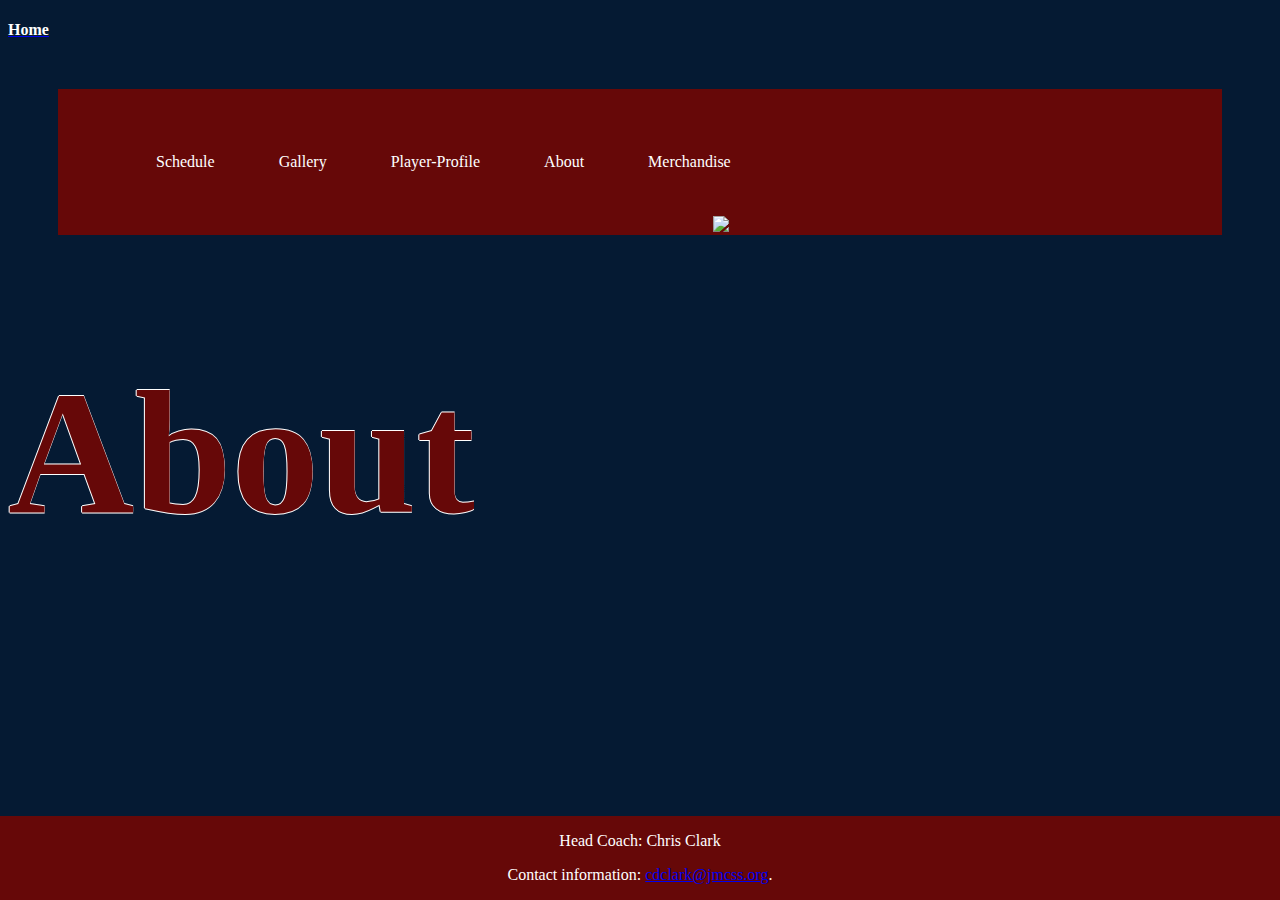
==== About.html @ b4e06936 "baseball" ====
<!DOCTYPE html>
<html>

<head>
  <link href="./css/styles.css" rel="stylesheet" type="text/css" />
  <title>Madison Baseball</title>
</head>

<body>
  <div class="container">
    <div class="navbar">
      <a href="./index.html">
        <h4 class="logo">Home</h4>
      </a>
      <ul class="nav">
        <li><a href="./Schedule.html">
        <li class="Schedule">Schedule</li></a>
        <li><a href="./Gallery.html">
        <li class="Gallery">Gallery</li></a>
        <li><a href="./Player-Profile.html">
        <li class="Player-Profile">Player-Profile</li></a>
        <li><a href="./About.html">
        <li class="About">About</li></a>
        <li><a href="./Merchandise.html">
        <li class="Merchandise">Merchandise</li></a>
      </ul>
      <h1 style='color:#660808'>About</h1>
      <img src=
        <div class="login">
      </a>
    </div></a>
  </div>
  <div class="main">
    <p></p>
    <footer>
  <p>Head Coach: Chris Clark</p>
  <p>Contact information: <a href="cdclark@jmcss.org">
  cdclark@jmcss.org</a>.</p>
</footer>

</div>
</body>

</html>
---- css/styles.css ----
body {
  background-color: #051a33;
}
h1 {
  text-shadow: -1px 0 white,0 1px white, 0 -1px white;
  font-size:175px;
  top:150px;
}
img {
  position: relative;
  top:-455px;
  right:-705px;
  size:300px;
}
ul{
   list-style-type: none;
   margin: 50px;
   padding: 50px;
   top:-0px;
   right:-900px;
   overflow:hidden;
   background-color: #660808;
}

li {
   float: left;
}

li a {
   display: block;
   color: white;
   text-align: left;
   padding: 14px 16px;
   text-decoration: none;
}

li a:hover {
   background-color: #051a33;
}
.active {
  background-color: blue;
}
h4 {
  color:white;
}

footer {
      position: fixed;
      left: 0;
      bottom: 0;
      width: 100%;
      background-color: #660808;
      color: white;
      text-align: center;
  }
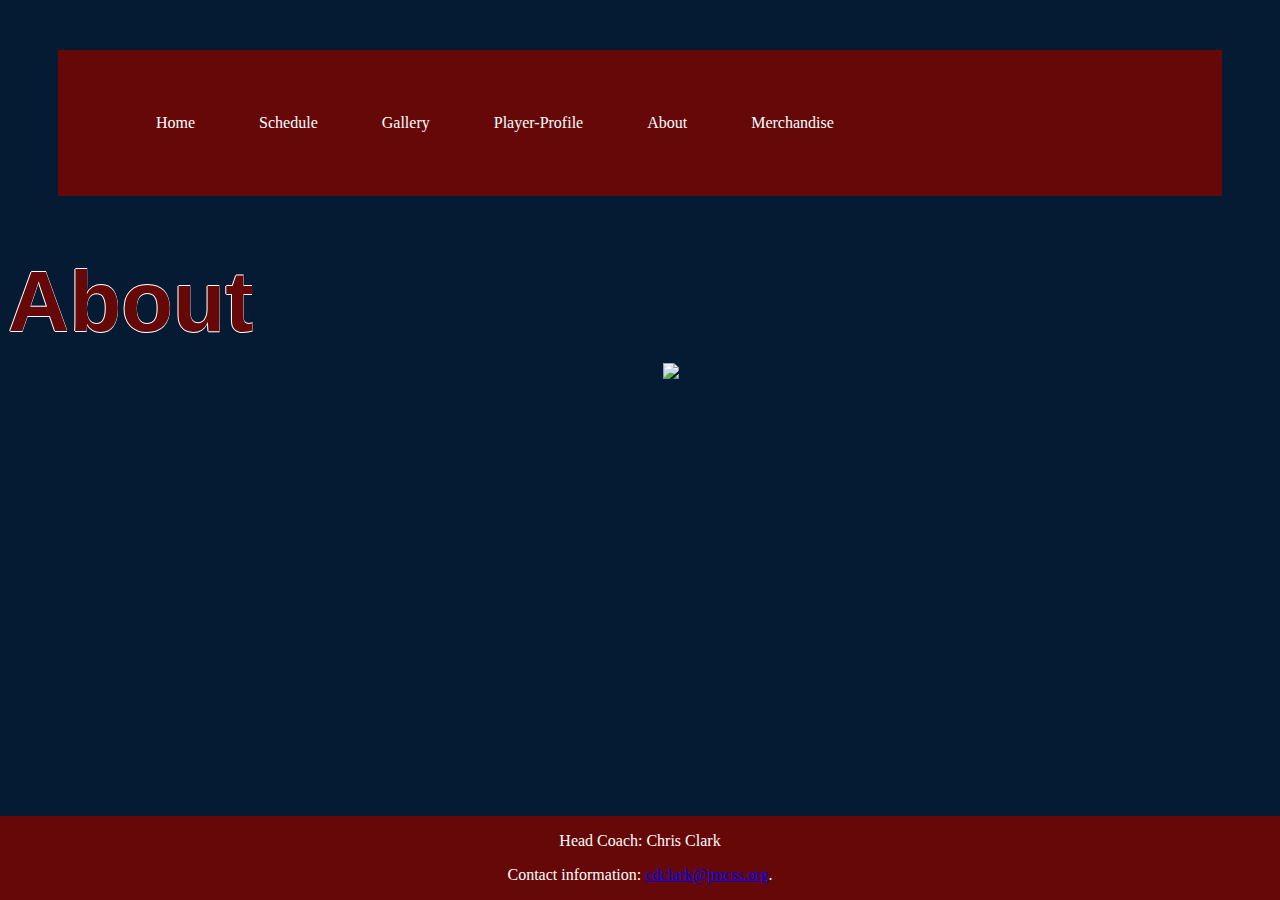
==== commit e2f5569e: "asdfasdf" ====
--- a/About.html
+++ b/About.html
@@ -9,10 +9,10 @@
 <body>
   <div class="container">
     <div class="navbar">
-      <a href="./index.html">
-        <h4 class="logo">Home</h4>
-      </a>
+      
       <ul class="nav">
+        <li><a href="./index.html">
+        <li class="Home">Home</li></a>
         <li><a href="./Schedule.html">
         <li class="Schedule">Schedule</li></a>
         <li><a href="./Gallery.html">
--- a/css/styles.css
+++ b/css/styles.css
@@ -3,14 +3,16 @@
   background-color: #051a33;
 }
 h1 {
-  text-shadow: -1px 0 white,0 1px white, 0 -1px white;
-  font-size:175px;
+  text-shadow: -1px 0  white,0 1px white, 0 -1px white;
+  font-size:85px;
   top:150px;
+  right:-700px;
+  font-family:Arial, Helvetica, sans-serif;
 }
 img {
   position: relative;
-  top:-455px;
-  right:-705px;
+  top:-45px;
+  right:-655px;
   size:300px;
 }
 ul{
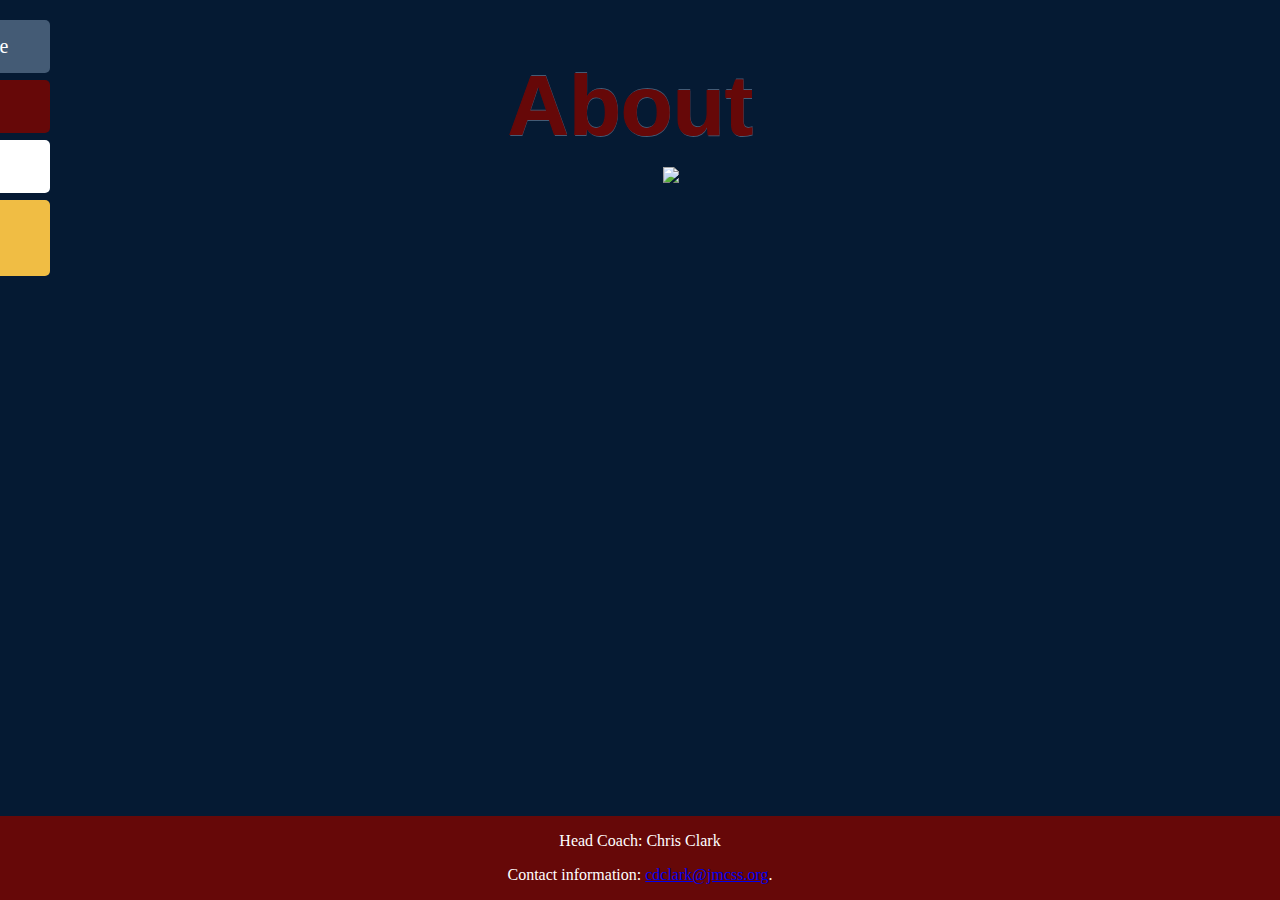
==== commit e98c9474: "bobo" ====
--- a/About.html
+++ b/About.html
@@ -8,22 +8,53 @@
 
 <body>
   <div class="container">
-    <div class="navbar">
-      
-      <ul class="nav">
-        <li><a href="./index.html">
-        <li class="Home">Home</li></a>
-        <li><a href="./Schedule.html">
-        <li class="Schedule">Schedule</li></a>
-        <li><a href="./Gallery.html">
-        <li class="Gallery">Gallery</li></a>
-        <li><a href="./Player-Profile.html">
-        <li class="Player-Profile">Player-Profile</li></a>
-        <li><a href="./About.html">
-        <li class="About">About</li></a>
-        <li><a href="./Merchandise.html">
-        <li class="Merchandise">Merchandise</li></a>
-      </ul>
+    <meta name="viewport" content="width=device-width, initial-scale=1">
+<style>
+#mySidenav a {
+    position: absolute;
+    left: -80px;
+    transition: 0.3s;
+    padding: 15px;
+    width: 100px;
+    text-decoration: none;
+    font-size: 20px;
+    color: white;
+    border-radius: 0 5px 5px 0;
+}
+
+#mySidenav a:hover {
+    left: 0;
+}
+
+#Schedule {
+    top: 20px;
+    background-color: #445B75;
+}
+
+#Gallery {
+    top: 80px;
+    background-color:  #660808;
+}
+
+#About {
+    top: 140px;
+    background-color: white;
+}
+
+#Player-Profile {
+    top: 200px;
+    background-color: #F0BD44;
+}
+</style>
+</head>
+<body>
+
+<div id="mySidenav" class="sidenav">
+  <a href="./Schedule.html" id="Schedule">Schedule</a>
+  <a href="./Gallery.html" id="Gallery">Gallery</a>
+  <a href="./About.html" id="About">About</a>
+  <a href="./Player-Profile.html" id="Player-Profile">Player Profile</a>
+</div>
       <h1 style='color:#660808'>About</h1>
       <img src=
         <div class="login">
--- a/css/styles.css
+++ b/css/styles.css
@@ -2,12 +2,14 @@
 body {
   background-color: #051a33;
 }
+
 h1 {
-  text-shadow: -1px 0  white,0 1px white, 0 -1px white;
+text-shadow: -1px 0,0 1px #445B75, 0 -1px #445B75;
   font-size:85px;
-  top:150px;
-  right:-700px;
+  top:0px;
+  right:-500px;
   font-family:Arial, Helvetica, sans-serif;
+  position: relative;
 }
 img {
   position: relative;
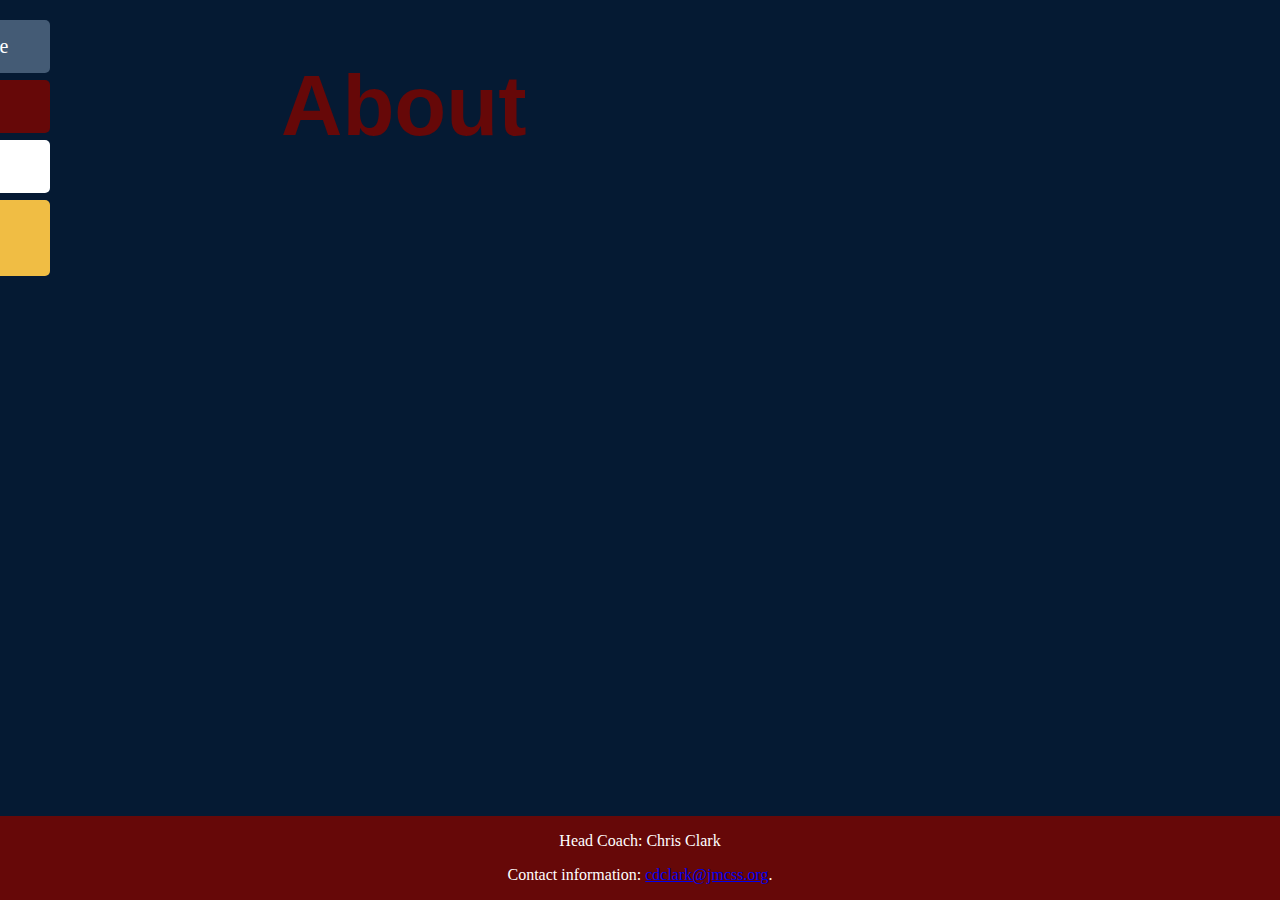
==== commit a64ccfd0: "bkjklj" ====
--- a/About.html
+++ b/About.html
@@ -2,7 +2,7 @@
 <html>
 
 <head>
-  <link href="./css/styles.css" rel="stylesheet" type="text/css" />
+  <link href="./styles.css" rel="stylesheet" type="text/css" />
   <title>Madison Baseball</title>
 </head>
 
@@ -36,7 +36,7 @@
     background-color:  #660808;
 }
 
-#About {
+#Home {
     top: 140px;
     background-color: white;
 }
@@ -52,7 +52,7 @@
 <div id="mySidenav" class="sidenav">
   <a href="./Schedule.html" id="Schedule">Schedule</a>
   <a href="./Gallery.html" id="Gallery">Gallery</a>
-  <a href="./About.html" id="About">About</a>
+    <a href="./index.html" id="Home">Home</a>
   <a href="./Player-Profile.html" id="Player-Profile">Player Profile</a>
 </div>
       <h1 style='color:#660808'>About</h1>
--- a/styles.css
+++ b/styles.css
@@ -0,0 +1,114 @@
+
+body {
+  background-color: #051a33;
+}
+
+h1 {
+  color:white;
+  font-size:85px;
+  top:0px;
+  right:-257px;
+  font-family:Arial, Helvetica, sans-serif;
+  position: relative;
+}
+img {
+  position: absolute;
+  top:-45px;
+  right:-655px;
+
+}
+ul{
+   list-style-type: none;
+   margin: 50px;
+   padding: 50px;
+   top:-0px;
+   right:-900px;
+   overflow:hidden;
+   background-color: #660808;
+}
+
+li {
+   float: left;
+}
+
+li a {
+   display: block;
+   color: white;
+   text-align: left;
+   padding: 14px 16px;
+   text-decoration: none;
+}
+
+li a:hover {
+   background-color: #051a33;
+}
+.active {
+  background-color: blue;
+}
+h4 {
+  color:white;
+}
+
+footer {
+      position: fixed;
+      left: 0;
+      bottom: 0;
+      width: 100%;
+      background-color: #660808;
+      color: white;
+      text-align: center;
+  }
+  .column {
+    position: relative;
+      top:400px;
+      float:right;
+      width: 33.3%;
+      margin-bottom: 16px;
+      padding: 0 8px;
+      color: white;
+  }
+
+  /* Display the columns below each other instead of side by side on small screens */
+  @media screen and (max-width: 650px) {
+      .column {
+          width: 100%;
+          display: block;
+      }
+  }
+
+  /* Add some shadows to create a card effect */
+  .card {
+      box-shadow: 0 4px 8px 0 #660808;
+  }
+
+  /* Some left and right padding inside the container */
+  .container {
+      padding: 0 16px;
+  }
+
+  /* Clear floats */
+  .container::after, .row::after {
+      content: "";
+      clear: both;
+      display: table;
+  }
+
+  .title {
+      color: white;
+  }
+
+  .button {
+      border: none;
+      outline: 0;
+      display: inline-block;
+      padding: 8px;
+      color: white;
+      background-color: #660808;
+      text-align: center;
+      cursor: pointer;
+      width: 100%;
+  }
+
+  .button:hover {
+      background-color: white;
+  }
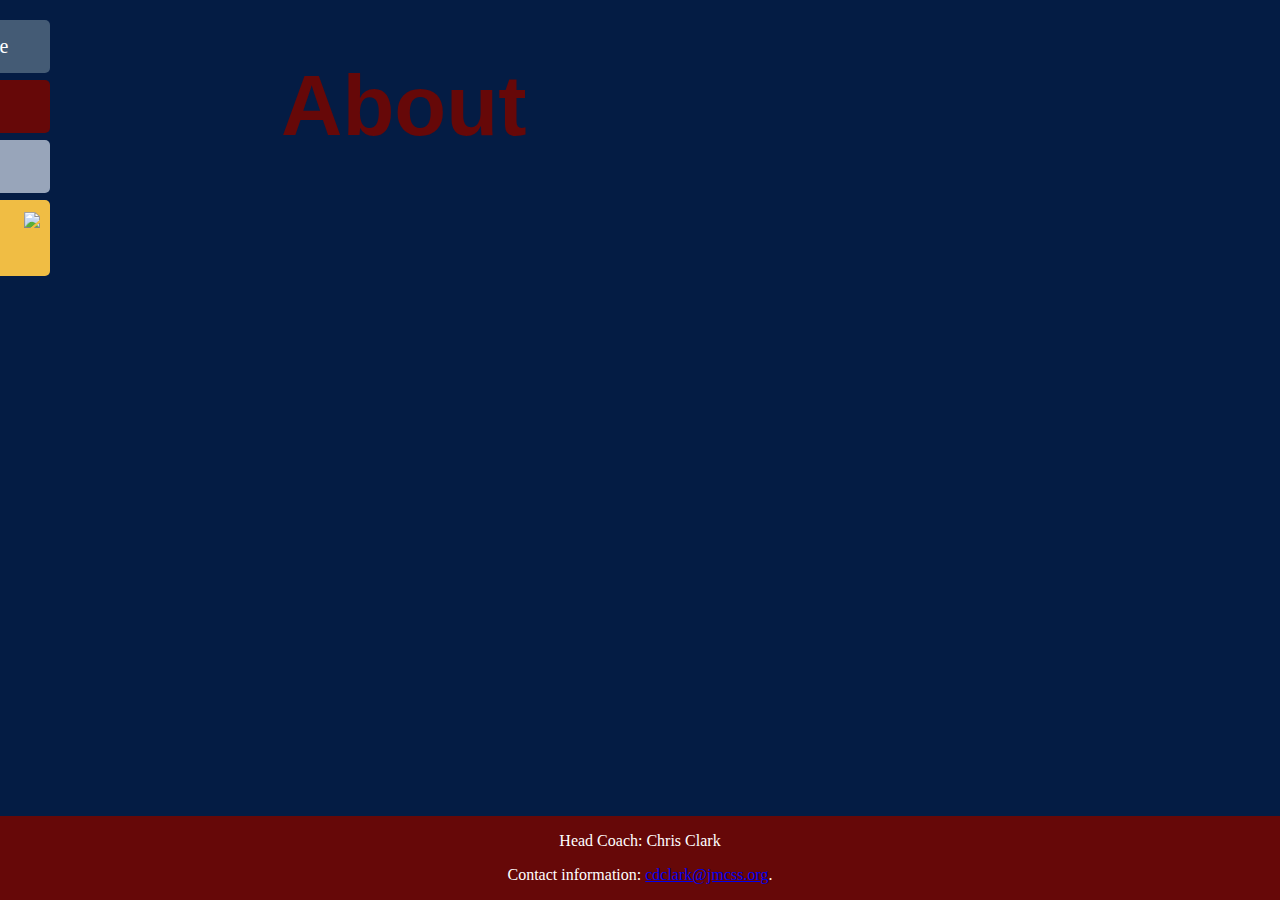
==== commit a1dc8466: "jkshda" ====
--- a/About.html
+++ b/About.html
@@ -38,7 +38,7 @@
 
 #Home {
     top: 140px;
-    background-color: white;
+    background-color: #98a5ba;
 }
 
 #Player-Profile {
--- a/styles.css
+++ b/styles.css
@@ -1,114 +1,117 @@
+body {
+  background-color: #041c44;
+}
 
-body {
+h1 {
+  color: white;
+  font-size: 85px;
+  top: 0px;
+  right: -257px;
+  font-family: Arial, Helvetica, sans-serif;
+  position: relative;
+}
+
+img {
+  position: absolute;
+  top: px;
+  right: ;
+}
+
+ul {
+  list-style-type: none;
+  margin: 50px;
+  padding: 50px;
+  top: -0px;
+  right: -900px;
+  overflow: hidden;
+  background-color: #660808;
+}
+
+li {
+  float: left;
+}
+
+li a {
+  display: block;
+  color: white;
+  text-align: left;
+  padding: 14px 16px;
+  text-decoration: none;
+}
+
+li a:hover {
   background-color: #051a33;
 }
 
-h1 {
-  color:white;
-  font-size:85px;
-  top:0px;
-  right:-257px;
-  font-family:Arial, Helvetica, sans-serif;
-  position: relative;
-}
-img {
-  position: absolute;
-  top:-45px;
-  right:-655px;
-
-}
-ul{
-   list-style-type: none;
-   margin: 50px;
-   padding: 50px;
-   top:-0px;
-   right:-900px;
-   overflow:hidden;
-   background-color: #660808;
-}
-
-li {
-   float: left;
-}
-
-li a {
-   display: block;
-   color: white;
-   text-align: left;
-   padding: 14px 16px;
-   text-decoration: none;
-}
-
-li a:hover {
-   background-color: #051a33;
-}
 .active {
   background-color: blue;
 }
+
 h4 {
-  color:white;
+  color: white;
 }
 
 footer {
-      position: fixed;
-      left: 0;
-      bottom: 0;
-      width: 100%;
-      background-color: #660808;
-      color: white;
-      text-align: center;
+  position: fixed;
+  left: 0;
+  bottom: 0;
+  width: 100%;
+  background-color: #660808;
+  color: white;
+  text-align: center;
+}
+
+.column {
+  position: relative;
+  top: 400px;
+  float: right;
+  width: 33.3%;
+  margin-bottom: 16px;
+  padding: 0 8px;
+  color: white;
+}
+
+/* Display the columns below each other instead of side by side on small screens */
+@media screen and (max-width: 650px) {
+  .column {
+    width: 100%;
+    display: block;
   }
-  .column {
-    position: relative;
-      top:400px;
-      float:right;
-      width: 33.3%;
-      margin-bottom: 16px;
-      padding: 0 8px;
-      color: white;
-  }
+}
 
-  /* Display the columns below each other instead of side by side on small screens */
-  @media screen and (max-width: 650px) {
-      .column {
-          width: 100%;
-          display: block;
-      }
-  }
+/* Add some shadows to create a card effect */
+.card {
+  box-shadow: 0 4px 8px 0 #660808;
+}
 
-  /* Add some shadows to create a card effect */
-  .card {
-      box-shadow: 0 4px 8px 0 #660808;
-  }
+/* Some left and right padding inside the container */
+.container {
+  padding: 0 16px;
+}
 
-  /* Some left and right padding inside the container */
-  .container {
-      padding: 0 16px;
-  }
+/* Clear floats */
+.container::after, .row::after {
+  content: "";
+  clear: both;
+  display: table;
+}
 
-  /* Clear floats */
-  .container::after, .row::after {
-      content: "";
-      clear: both;
-      display: table;
-  }
+.title {
+  color: white;
+}
 
-  .title {
-      color: white;
-  }
+.button {
+  border: none;
+  outline: 0;
+  display: inline-block;
+  padding: 8px;
+  color: white;
+  background-color: #660808;
+  text-align: center;
+  cursor: pointer;
+  width: 100%;
+}
 
-  .button {
-      border: none;
-      outline: 0;
-      display: inline-block;
-      padding: 8px;
-      color: white;
-      background-color: #660808;
-      text-align: center;
-      cursor: pointer;
-      width: 100%;
-  }
-
-  .button:hover {
-      background-color: white;
-  }
+.button:hover {
+  background-color: white;
+}
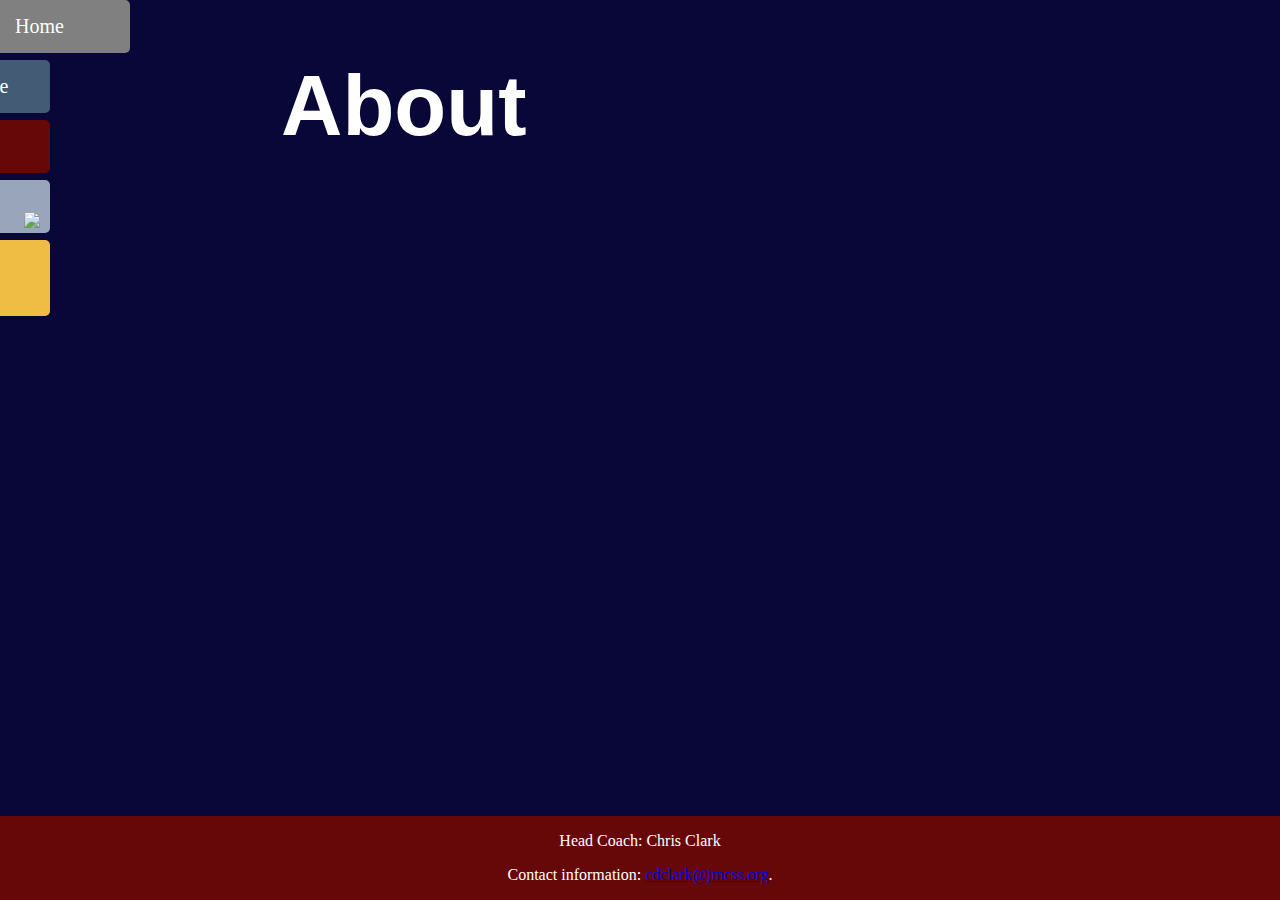
==== commit b1f0fae3: "fasdf" ====
--- a/About.html
+++ b/About.html
@@ -9,53 +9,56 @@
 <body>
   <div class="container">
     <meta name="viewport" content="width=device-width, initial-scale=1">
-<style>
-#mySidenav a {
-    position: absolute;
-    left: -80px;
-    transition: 0.3s;
-    padding: 15px;
-    width: 100px;
-    text-decoration: none;
-    font-size: 20px;
-    color: white;
-    border-radius: 0 5px 5px 0;
-}
+    <style>
+      #mySidenav a {
+        position: absolute;
+        left: -80px;
+        transition: 0.3s;
+        padding: 15px;
+        width: 100px;
+        text-decoration: none;
+        font-size: 20px;
+        color: white;
+        border-radius: 0 5px 5px 0;
+      }
 
-#mySidenav a:hover {
-    left: 0;
-}
+      #mySidenav a:hover {
+        left: 0;
+      }
+      #Index {
+        top:0px;
+        background-color: grey;
+      }
+      #Schedule {
+        top: 60px;
+        background-color: #445B75;
+      }
 
-#Schedule {
-    top: 20px;
-    background-color: #445B75;
-}
+      #Gallery {
+        top: 120px;
+        background-color: #660808;
+      }
 
-#Gallery {
-    top: 80px;
-    background-color:  #660808;
-}
+      #About {
+        top: 180px;
+        background-color:#98a5ba;
 
-#Home {
-    top: 140px;
-    background-color: #98a5ba;
-}
+      }
 
-#Player-Profile {
-    top: 200px;
-    background-color: #F0BD44;
-}
-</style>
-</head>
-<body>
+      #Player-Profile {
+        top: 240px;
+        background-color: #F0BD44;
+      }
+    </style>
 
-<div id="mySidenav" class="sidenav">
-  <a href="./Schedule.html" id="Schedule">Schedule</a>
-  <a href="./Gallery.html" id="Gallery">Gallery</a>
-    <a href="./index.html" id="Home">Home</a>
-  <a href="./Player-Profile.html" id="Player-Profile">Player Profile</a>
-</div>
-      <h1 style='color:#660808'>About</h1>
+    <div id="mySidenav" class="sidenav">
+      <a href="./Index.html" id="Index">Home</a>
+      <a href="./Schedule.html" id="Schedule">Schedule</a>
+      <a href="./Gallery.html" id="Gallery">Gallery</a>
+      <a href="./About.html" id="About">About</a>
+      <a href="./Player-Profile.html" id="Player-Profile">Player Profile</a>
+    </div>
+      <h1 style='color:white'>About</h1>
       <img src=
         <div class="login">
       </a>
--- a/styles.css
+++ b/styles.css
@@ -1,14 +1,15 @@
 body {
-  background-color: #041c44;
+  background-color: #080738;
 }
 
 h1 {
+  position: relative;
   color: white;
   font-size: 85px;
   top: 0px;
-  right: -257px;
+  right:-257px;
   font-family: Arial, Helvetica, sans-serif;
-  position: relative;
+
 }
 
 img {
@@ -115,3 +116,7 @@
 .button:hover {
   background-color: white;
 }
+iframe {
+  position: absolute;
+  right:300px;
+}
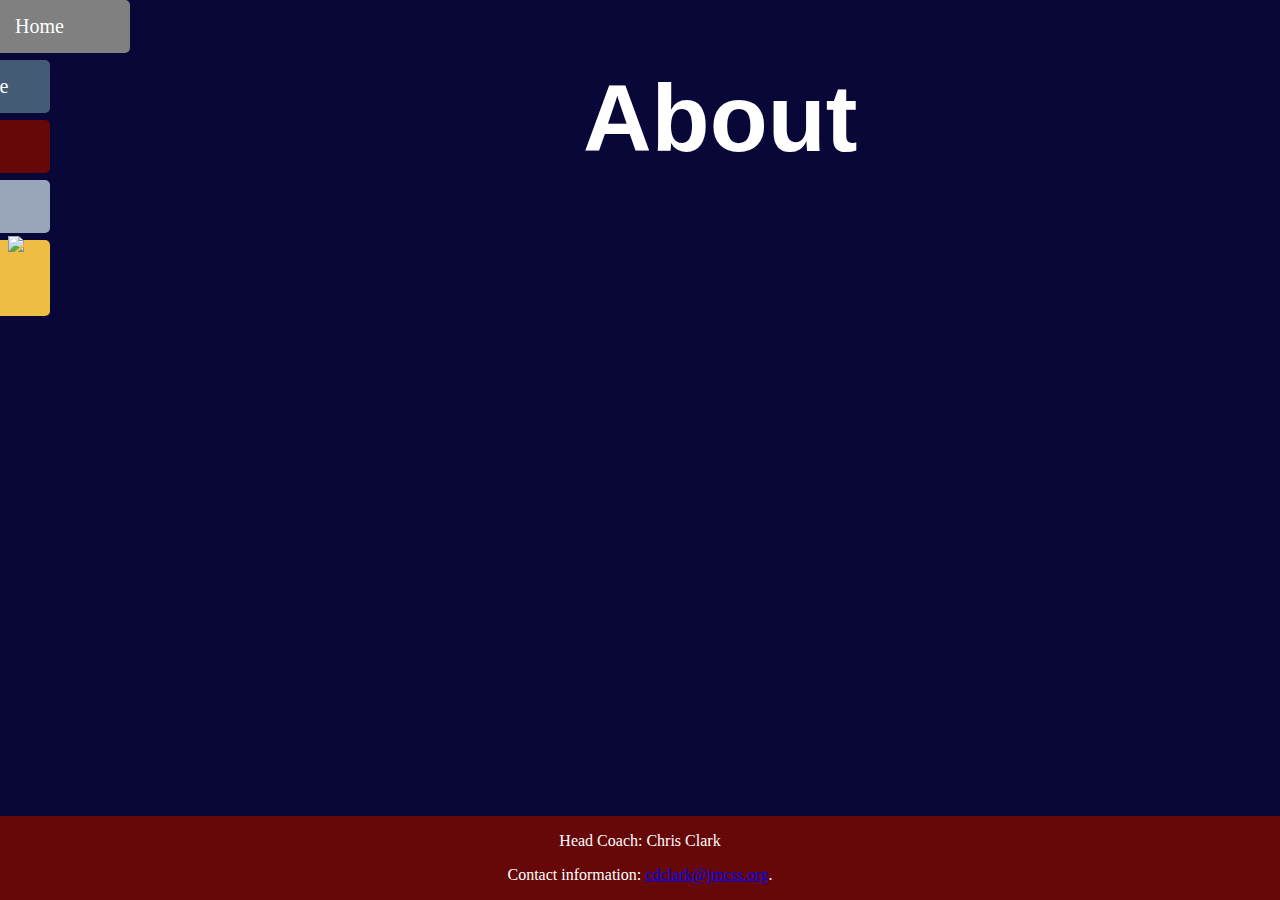
==== commit 44939105: "ghgjh" ====
--- a/About.html
+++ b/About.html
@@ -4,52 +4,13 @@
 <head>
   <link href="./styles.css" rel="stylesheet" type="text/css" />
   <title>Madison Baseball</title>
+  <meta name="viewport" content="width=device-width, initial-scale=1">
 </head>
 
 <body>
   <div class="container">
-    <meta name="viewport" content="width=device-width, initial-scale=1">
-    <style>
-      #mySidenav a {
-        position: absolute;
-        left: -80px;
-        transition: 0.3s;
-        padding: 15px;
-        width: 100px;
-        text-decoration: none;
-        font-size: 20px;
-        color: white;
-        border-radius: 0 5px 5px 0;
-      }
 
-      #mySidenav a:hover {
-        left: 0;
-      }
-      #Index {
-        top:0px;
-        background-color: grey;
-      }
-      #Schedule {
-        top: 60px;
-        background-color: #445B75;
-      }
 
-      #Gallery {
-        top: 120px;
-        background-color: #660808;
-      }
-
-      #About {
-        top: 180px;
-        background-color:#98a5ba;
-
-      }
-
-      #Player-Profile {
-        top: 240px;
-        background-color: #F0BD44;
-      }
-    </style>
 
     <div id="mySidenav" class="sidenav">
       <a href="./Index.html" id="Index">Home</a>
--- a/styles.css
+++ b/styles.css
@@ -1,3 +1,5 @@
+
+@media screen and (max-width:2403px) {
 body {
   background-color: #080738;
 }
@@ -5,17 +7,17 @@
 h1 {
   position: relative;
   color: white;
-  font-size: 85px;
+  font-size: 95px;
   top: 0px;
-  right:-257px;
+  right:-575px;
   font-family: Arial, Helvetica, sans-serif;
 
 }
 
 img {
   position: absolute;
-  top: px;
-  right: ;
+  top: ;
+  right:;
 }
 
 ul {
@@ -72,51 +74,60 @@
   color: white;
 }
 
-/* Display the columns below each other instead of side by side on small screens */
-@media screen and (max-width: 650px) {
-  .column {
-    width: 100%;
-    display: block;
-  }
-}
 
-/* Add some shadows to create a card effect */
-.card {
-  box-shadow: 0 4px 8px 0 #660808;
-}
 
-/* Some left and right padding inside the container */
-.container {
-  padding: 0 16px;
-}
-
-/* Clear floats */
-.container::after, .row::after {
-  content: "";
-  clear: both;
-  display: table;
-}
-
-.title {
-  color: white;
-}
-
-.button {
-  border: none;
-  outline: 0;
-  display: inline-block;
-  padding: 8px;
-  color: white;
-  background-color: #660808;
-  text-align: center;
-  cursor: pointer;
-  width: 100%;
-}
-
-.button:hover {
-  background-color: white;
-}
 iframe {
   position: absolute;
   right:300px;
 }
+.column {
+    float: left;
+    width: 50%;
+}
+
+/* Clear floats after the columns */
+.row:after {
+    content: "";
+    display: table;
+    clear: both;
+}
+#mySidenav a {
+  position: absolute;
+  left: -80px;
+  transition: 0.3s;
+  padding: 15px;
+  width: 100px;
+  text-decoration: none;
+  font-size: 20px;
+  color: white;
+  border-radius: 0 5px 5px 0;
+}
+
+#mySidenav a:hover {
+  left: 0;
+}
+#Index {
+  top:0px;
+  background-color: grey;
+}
+#Schedule {
+  top: 60px;
+  background-color: #445B75;
+}
+
+#Gallery {
+  top: 120px;
+  background-color: #660808;
+}
+
+#About {
+  top: 180px;
+  background-color:#98a5ba;
+
+}
+
+#Player-Profile {
+  top: 240px;
+  background-color: #F0BD44;
+}
+}
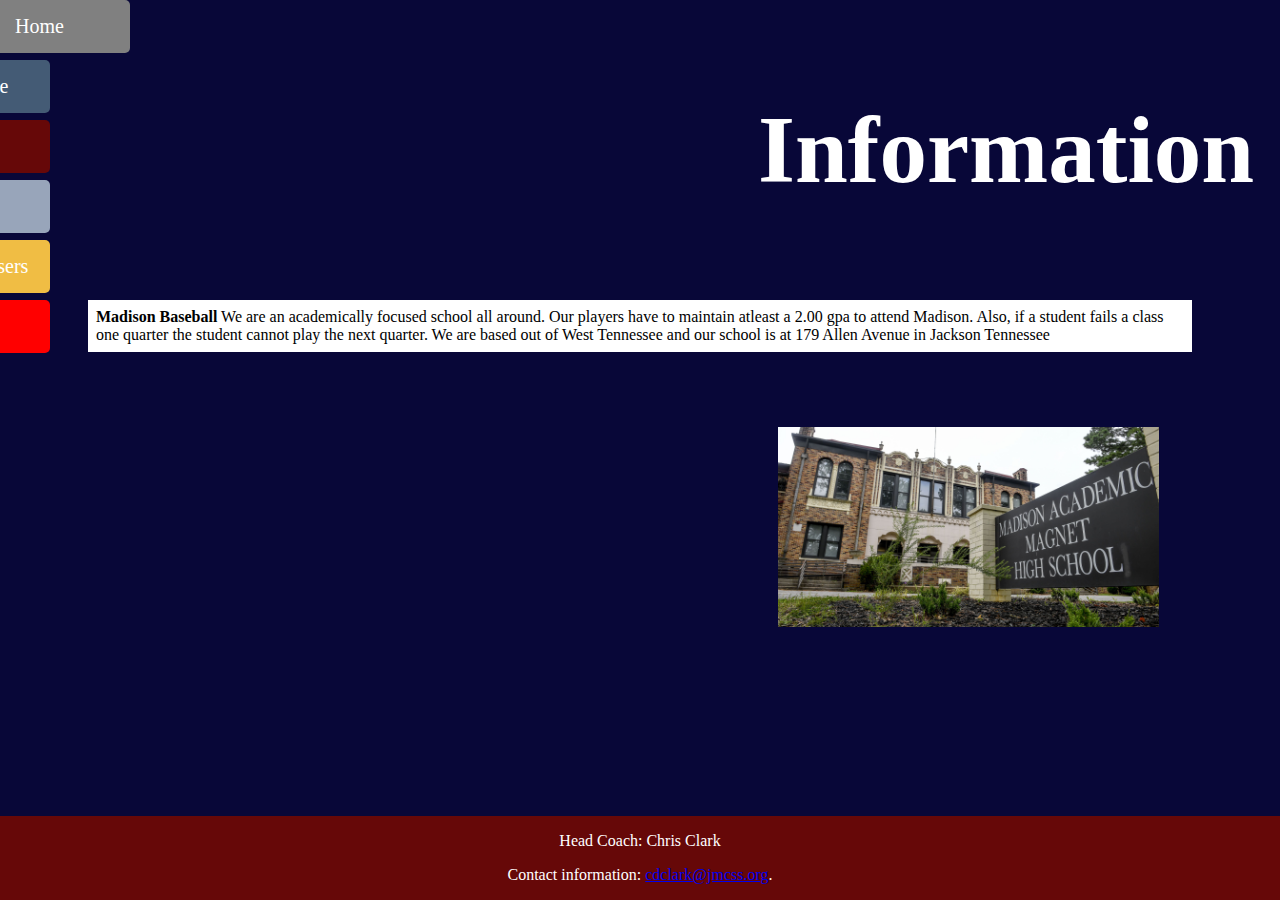
==== commit 83ae5696: "kjjljk" ====
--- a/About.html
+++ b/About.html
@@ -3,6 +3,7 @@
 
 <head>
   <link href="./styles.css" rel="stylesheet" type="text/css" />
+  <link href="./bootsrap.css" rel="stylesheet" type="text/css"/>
   <title>Madison Baseball</title>
   <meta name="viewport" content="width=device-width, initial-scale=1">
 </head>
@@ -17,10 +18,25 @@
       <a href="./Schedule.html" id="Schedule">Schedule</a>
       <a href="./Gallery.html" id="Gallery">Gallery</a>
       <a href="./About.html" id="About">About</a>
-      <a href="./Player-Profile.html" id="Player-Profile">Player Profile</a>
+      <a href="./Player-Profile.html" id="Player-Profile">Fundraisers</a>
+      <a href="./Roster.html" id="Roster">Roster</a>
     </div>
-      <h1 style='color:white'>About</h1>
-      <img src=
+      <h3 style='color:white'>Information</h3>
+
+      <div style="background-color: white; margin-left: 80px; margin-right: 80px; padding-bottom: 8px; padding-left: 8px; padding-right: 8px; padding-top: 8px; ">
+      </a><b>Madison Baseball</b> We are an academically focused school all around. Our players have to maintain atleast a 2.00 gpa to attend Madison. Also, if a student fails a class one quarter the student cannot play the next quarter. We are based out of West Tennessee and our school is at 179 Allen Avenue in Jackson Tennessee<br/>
+
+      </div>
+</form>
+<img src="madisonschool.jfif"/>
+ <style>
+ img{
+   position: relative;
+   top: 75px;
+   right: -770px;
+
+ }
+  </style>
         <div class="login">
       </a>
     </div></a>
--- a/styles.css
+++ b/styles.css
@@ -9,17 +9,30 @@
   color: white;
   font-size: 95px;
   top: 0px;
-  right:-575px;
+  right:-800px;
+  font-family: Arial, Helvetica, sans-serif;}
+h2 {
+  position: relative;
+  color: white;
+  font-size: 95px;
+  top: 0px;
+  right:-400px;
   font-family: Arial, Helvetica, sans-serif;
-
-}
-
-img {
-  position: absolute;
-  top: ;
-  right:;
-}
-
+}
+h3{
+  position:relative;
+  color: white;
+  font-size:95px;
+  top:0px;
+  right: -750px;
+  font font-family: Arial,Helvetica,sans-serif;
+}
+img{
+  position:relative;
+  right:-1340px;
+  top:-290px;
+  height:200px;
+}
 ul {
   list-style-type: none;
   margin: 50px;
@@ -63,16 +76,107 @@
   color: white;
   text-align: center;
 }
-
-.column {
-  position: relative;
-  top: 400px;
-  float: right;
-  width: 33.3%;
-  margin-bottom: 16px;
-  padding: 0 8px;
-  color: white;
-}
+.topnav {
+    background-color: #333;
+    overflow: hidden;
+}
+
+.topnav a {
+    float: left;
+    display: block;
+    color: #f2f2f2;
+    text-align: center;
+    padding: 14px 16px;
+    text-decoration: none;
+    font-size: 17px;
+}
+
+.active {
+    background-color: #660808;
+    color: white;
+}
+
+.topnav .icon {
+    display: none;
+}
+
+.dropdown {
+    float: left;
+    overflow: hidden;
+}
+
+.dropdown .dropbtn {
+    font-size: 17px;
+    border: none;
+    outline: none;
+    color: white;
+    padding: 14px 16px;
+    background-color: inherit;
+    font-family: inherit;
+    margin: 0;
+}
+
+.dropdown-content {
+    display: none;
+    position: absolute;
+    background-color: #f9f9f9;
+    min-width: 160px;
+    box-shadow: 0px 8px 16px 0px rgba(0,0,0,0.2);
+    z-index: 1;
+}
+
+.dropdown-content a {
+    float: none;
+    color: black;
+    padding: 12px 16px;
+    text-decoration: none;
+    display: block;
+    text-align: left;
+}
+
+.topnav a:hover, .dropdown:hover .dropbtn {
+    background-color: #555;
+    color: white;
+}
+
+.dropdown-content a:hover {
+    background-color: #ddd;
+    color: black;
+}
+
+.dropdown:hover .dropdown-content {
+    display: block;
+}
+
+  .topnav a:not(:first-child), .dropdown .dropbtn {
+    display: none;
+  }
+  .topnav a.icon {
+    float: right;
+    display: block;
+  }
+}
+
+  .topnav.responsive {position: relative;}
+  .topnav.responsive a.icon {
+    position: absolute;
+    right: 0;
+    top: 0;
+  }
+  .topnav.responsive a {
+    float: none;
+    display: block;
+    text-align: left;
+  }
+  .topnav.responsive .dropdown {float: none;}
+  .topnav.responsive .dropdown-content {position: relative;}
+  .topnav.responsive .dropdown .dropbtn {
+    display: block;
+    width: 100%;
+    text-align: left;
+  }
+}
+
 
 
 
@@ -80,12 +184,25 @@
   position: absolute;
   right:300px;
 }
+
+}
+.row {
+  display: flex;
+  flex-wrap: wrap;
+  padding: 0 20px;
+}
+
 .column {
-    float: left;
-    width: 50%;
-}
-
-/* Clear floats after the columns */
+  flex: 50%;
+  padding: 0 4px;
+}
+
+.column img {
+  margin-top: 350px;
+  vertical-align: middle;
+  position: relative;
+  right:-256px;
+}
 .row:after {
     content: "";
     display: table;
@@ -130,4 +247,452 @@
   top: 240px;
   background-color: #F0BD44;
 }
-}
+#Roster {
+  top:300px;
+  background-color:red;
+
+}
+.donation-container {
+height: 1000px;
+font-family: 'Montserrat', sans-serif;
+font-weight: 500;
+font-size: 12px;
+text-transform: uppercase;
+margin-top: 30px;
+}
+
+.donation-box {
+width: 390px;
+height: 386px;
+background-color: #F5F5F5;
+border-top-left-radius: 4px;
+border-top-right-radius: 4px;
+position: relative;
+margin-left: auto;
+margin-right: auto;
+-webkit-transition: all 0.15s ease-out;
+-moz-transition: all 0.15s ease-out;
+-o-transition: all 0.15s ease-out;
+transition: all 0.15s ease-out;
+}
+
+.donation-box .title {
+background-color: #C1D82F;
+width: 100%;
+border-top-left-radius: 4px;
+border-top-right-radius: 4px;
+color: white;
+text-align: center;
+padding-top: 12px;
+padding-bottom: 12px;
+font-size: 15px;
+}
+
+.donation-box .donate-button {
+background-color: #C1D82F;
+width: 100%;
+color: white;
+text-align: center;
+padding-top: 12px;
+padding-bottom: 12px;
+font-size: 18px;
+bottom: 0px;
+position: absolute;
+cursor: pointer;
+font-weight: 800;
+}
+
+.donation-box .fields {
+width: 59%;
+display: block;
+position: absolute;
+top: 60px;
+left: 15px;
+}
+
+.donation-box .fields input {
+width: 90%;
+font-size: 17px;
+padding: 10px;
+border-radius: 4px;
+border-width: 0px;
+color: #5C5C5C;
+font-family: 'Montserrat', sans-serif;
+font-weight: 500;
+margin-bottom: 10px;
+-webkit-font-smoothing: antialiased;
+}
+
+::-webkit-input-placeholder {
+   color: #cdcdcd;
+   font-size: 15px;
+}
+
+:-moz-placeholder { /* Firefox 18- */
+   color: #cdcdcd;
+   font-size: 15px;
+}
+
+::-moz-placeholder {  /* Firefox 19+ */
+   color: #cdcdcd;
+   font-size: 15px;
+}
+
+:-ms-input-placeholder {
+   color: #cdcdcd;
+   font-size: 15px;
+}
+
+.donation-box .amount {
+width: 30%;
+display: block;
+position: absolute;
+top: 60px;
+right: 15px;
+}
+
+.donation-box .amount .button {
+width: 100%;
+background-color: gray;
+margin-bottom: 10px;
+text-align: center;
+color: white;
+padding: 15px 0px 15px 0px;
+border-radius: 4px;
+font-size: 20px;
+cursor: pointer;
+-webkit-transition: 400ms background-color;
+-moz-transition: 800ms opacity, 800ms right;
+-ms-transition: 800ms opacity, 800ms right;
+-o-transition: 800ms opacity, 800ms right;
+transition: 200ms background-color;
+}
+
+.donation-box .amount .button:hover {
+background-color: #393939;
+}
+
+.donation-box .amount .button.selected {
+background-color: #393939;
+}
+
+.donation-box .amount .button input {
+min-width: 34px;
+font-size: 20px;
+font-weight: 500;
+border: none;
+background-color: transparent;
+color: white;
+font-family: Montserrat, sans-serif;
+font-size: 20px;
+font-stretch: normal;
+font-style: normal;
+font-variant: normal;
+font-weight: 500;
+border-bottom: 2px dashed white;
+-webkit-font-smoothing: antialiased;
+-webkit-transition: all 0.15s ease-out;
+-moz-transition: all 0.15s ease-out;
+-o-transition: all 0.15s ease-out;
+transition: all 0.15s ease-out;
+}
+
+.set-amount {
+max-width: 96px;
+}
+
+.switch {
+  position: absolute;
+  top: 190px;
+  left: 15px;
+  margin: 20px auto;
+  height: 26px;
+  width: 58.5%;
+  background: white;
+  border-radius: 3px;
+}
+
+.switch-label {
+  position: relative;
+  z-index: 2;
+  float: left;
+  width: 49%;
+  line-height: 26px;
+  font-size: 11px;
+  color: #5C5C5C;
+  text-align: center;
+  cursor: pointer;
+  font-weight: bold;
+}
+.switch-label:active {
+  font-weight: bold;
+}
+
+.switch-label-off {
+  padding-left: 2px;
+}
+
+.switch-label-on {
+  padding-right: 2px;
+}
+
+.switch-input {
+  display: none;
+}
+.switch-input:checked + .switch-label {
+  font-weight: bold;
+  color: rgba(0, 0, 0, 0.65);
+
+  -webkit-transition: 0.15s ease-out;
+  -moz-transition: 0.15s ease-out;
+  -o-transition: 0.15s ease-out;
+  transition: 0.15s ease-out;
+}
+.switch-input:checked + .switch-label-on ~ .switch-selection {
+  left: 114px;
+}
+
+.switch-selection {
+  display: block;
+  position: absolute;
+  z-index: 1;
+  top: 2px;
+  left: 2px;
+  width: 49%;
+  height: 22px;
+  background: #65bd63;
+  border-radius: 3px;
+  background-color: #C1D82F;
+
+  -webkit-transition: left 0.15s ease-out;
+  -moz-transition: left 0.15s ease-out;
+  -o-transition: left 0.15s ease-out;
+  transition: left 0.15s ease-out;
+}
+
+.checkboxes {
+position: absolute;
+top: 242px;
+left: 13px;
+}
+
+.checkboxes label {
+position: relative;
+top: -8px;
+font-size: 13px;
+color: gray;
+}
+
+.checkbox {
+-webkit-appearance: none;
+background-color: #fafafa;
+border: 1px solid #C1D82F;
+padding: 9px;
+border-radius: 3px;
+display: inline-block;
+position: relative;
+  outline: none;
+-webkit-transition: all 0.15s ease-out;
+-moz-transition: all 0.15s ease-out;
+-o-transition: all 0.15s ease-out;
+transition: all 0.15s ease-out;
+}
+
+.checkbox:active, .checkbox:checked:active {
+}
+
+.checkbox:checked {
+background-color: #C1D82F;
+border: 1px solid #C1D82F;
+color: white;
+}
+
+.checkbox:checked:after {
+content: '\2714';
+font-size: 14px;
+position: absolute;
+top: 0px;
+left: 3px;
+color: white;
+}
+
+.confirm {
+display: none;
+position: absolute;
+top: 335px;
+left: 15px;
+right: 15px;
+font-size: 16px;
+-webkit-transition: all 0.15s ease-out;
+-moz-transition: all 0.15s ease-out;
+-o-transition: all 0.15s ease-out;
+transition: all 0.15s ease-out;
+}
+
+.confirm i {
+font-weight: bold;
+text-decoration: underline;
+font-style: normal;
+}
+
+}
+
+
+@media screen and (max-width:1500px) {
+body {
+  background-color: #080738;
+}
+
+h1 {
+  position: relative;
+  color: white;
+  font-size: 95px;
+  top: 0px;
+  right:-25px;
+  font-family: Arial, Helvetica, sans-serif;
+
+}
+h2 {
+  position: relative;
+  color: white;
+  font-size: 95px;
+  top: 0px;
+  right:200px;
+  font-family: Arial, Helvetica, sans-serif;
+}
+.bg-image{
+  right:-200px;
+  position:absolute;
+}
+img {
+  position: absolute;
+  top: ;
+  right:;
+}
+
+ul {
+  list-style-type: none;
+  margin: 50px;
+  padding: 50px;
+  top: -0px;
+  right: -900px;
+  overflow: hidden;
+  background-color: #660808;
+}
+
+li {
+  float: left;
+}
+
+li a {
+  display: block;
+  color: white;
+  text-align: left;
+  padding: 14px 16px;
+  text-decoration: none;
+}
+
+li a:hover {
+  background-color: #051a33;
+}
+
+.active {
+  background-color: blue;
+}
+
+h4 {
+  color: white;
+}
+.row {
+  display: flex;
+  flex-wrap: wrap;
+  padding: 0 4px;
+}
+
+/* Create two equal columns that sits next to each other */
+.column {
+  flex: 50%;
+  padding: 0 4px;
+}
+
+.column img {
+  margin-top: 8px;
+  vertical-align: middle;
+}
+footer {
+  position: fixed;
+  left: 0;
+  bottom: 0;
+  width: 100%;
+  background-color: #660808;
+  color: white;
+  text-align: center;
+}
+
+.column {
+  position: relative;
+  top: 400px;
+  float: right;
+  width: 33.3%;
+  margin-bottom: 16px;
+  padding: 0 8px;
+  color: white;
+}
+
+
+
+iframe {
+  position: absolute;
+  right:300px;
+}
+.column {
+    float: left;
+    width: 50%;
+}
+
+/* Clear floats after the columns */
+.row:after {
+    content: "";
+    display: table;
+    clear: both;
+}
+#mySidenav a {
+  position: absolute;
+  left: -80px;
+  transition: 0.3s;
+  padding: 15px;
+  width: 100px;
+  text-decoration: none;
+  font-size: 20px;
+  color: white;
+  border-radius: 0 5px 5px 0;
+}
+
+#mySidenav a:hover {
+  left: 0;
+}
+#Index {
+  top:0px;
+  background-color: grey;
+}
+#Schedule {
+  top: 60px;
+  background-color: #445B75;
+}
+
+#Gallery {
+  top: 120px;
+  background-color: #660808;
+}
+
+#About {
+  top: 180px;
+  background-color:#98a5ba;
+
+}
+
+#Player-Profile {
+  top: 240px;
+  background-color: #F0BD44;
+}
+}
